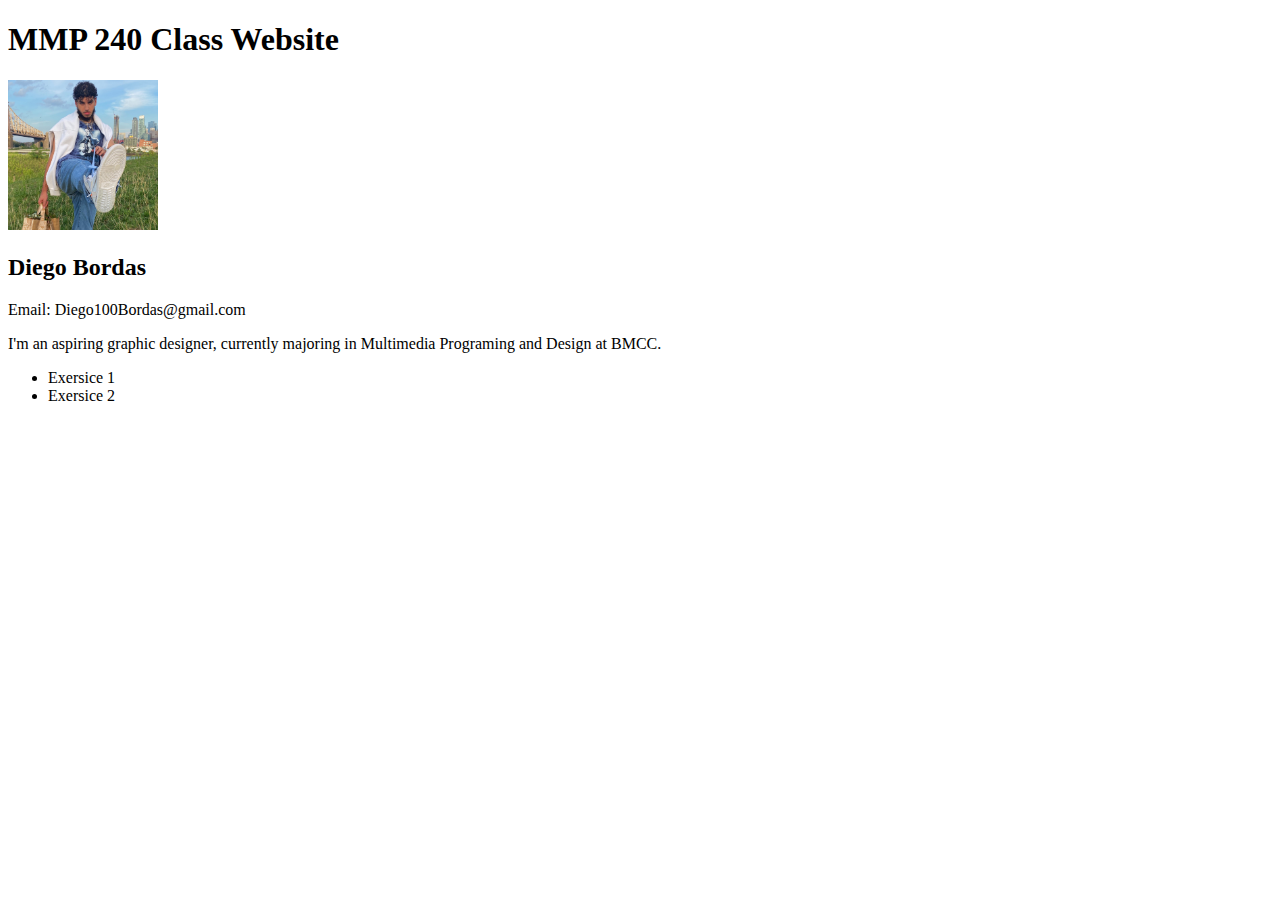
==== index.html @ 35f4e675 "Add files via upload" ====
<!DOCTYPE html>
<html>
  <head>
    <meta charset="utf-8">
    <title>MMP 240 Class Website</title>
  </head>
  <body>
<h1>MMP 240 Class Website</h1>
<img src="me.jpeg" alt="me" width="150">
<h2>  Diego Bordas</h2>
<p>Email: Diego100Bordas@gmail.com</p>
<p>I'm an aspiring graphic designer, currently majoring in Multimedia
  Programing and Design at BMCC. </p>
  <ul>
    <li> Exersice 1</li>
    <li> Exersice 2</li>
  </ul>
  </body>
</html>
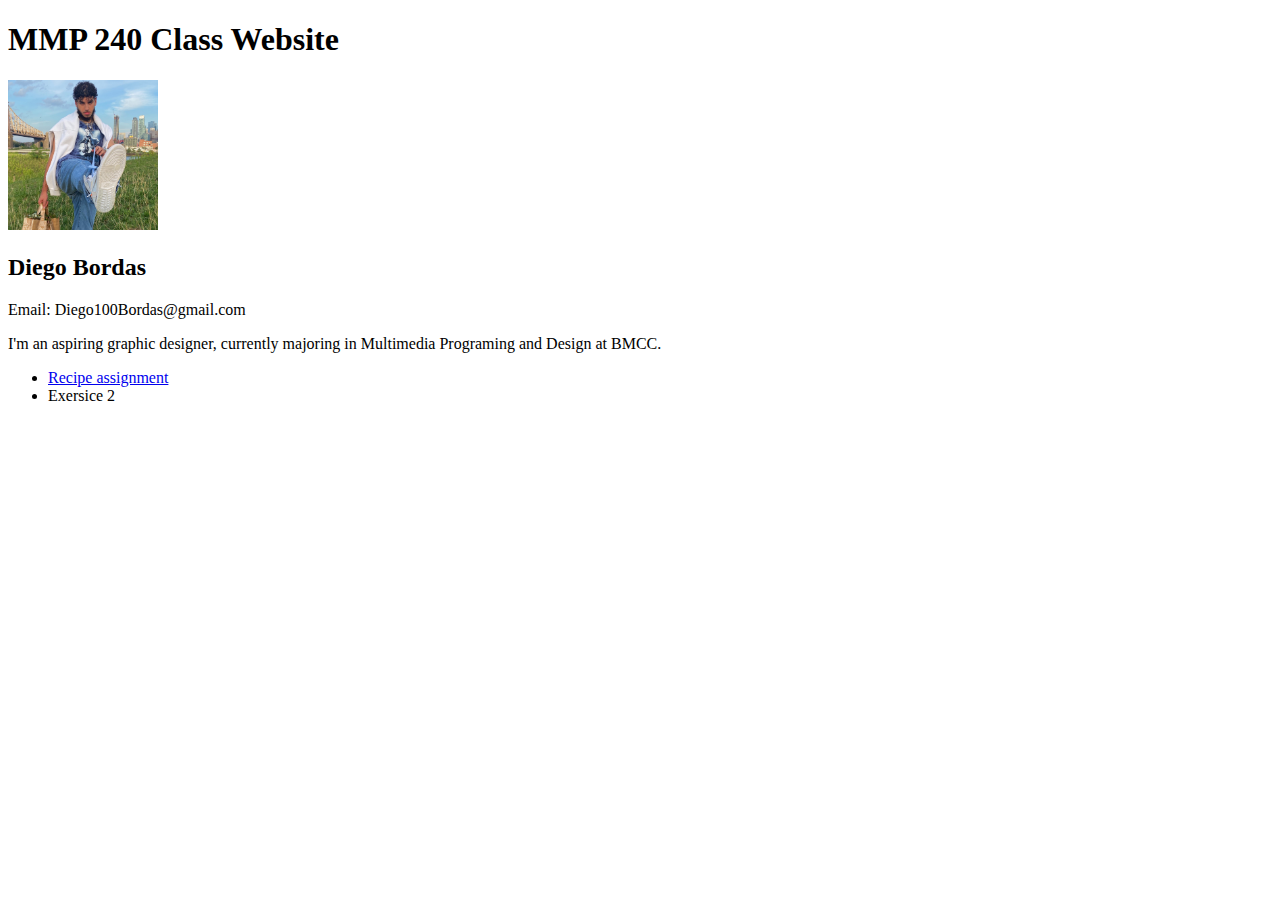
==== commit b4088372: "Add files via upload" ====
--- a/index.html
+++ b/index.html
@@ -12,7 +12,7 @@
 <p>I'm an aspiring graphic designer, currently majoring in Multimedia
   Programing and Design at BMCC. </p>
   <ul>
-    <li> Exersice 1</li>
+    <li><a href="recipe/recipe.html">Recipe assignment</a></li>
     <li> Exersice 2</li>
   </ul>
   </body>
